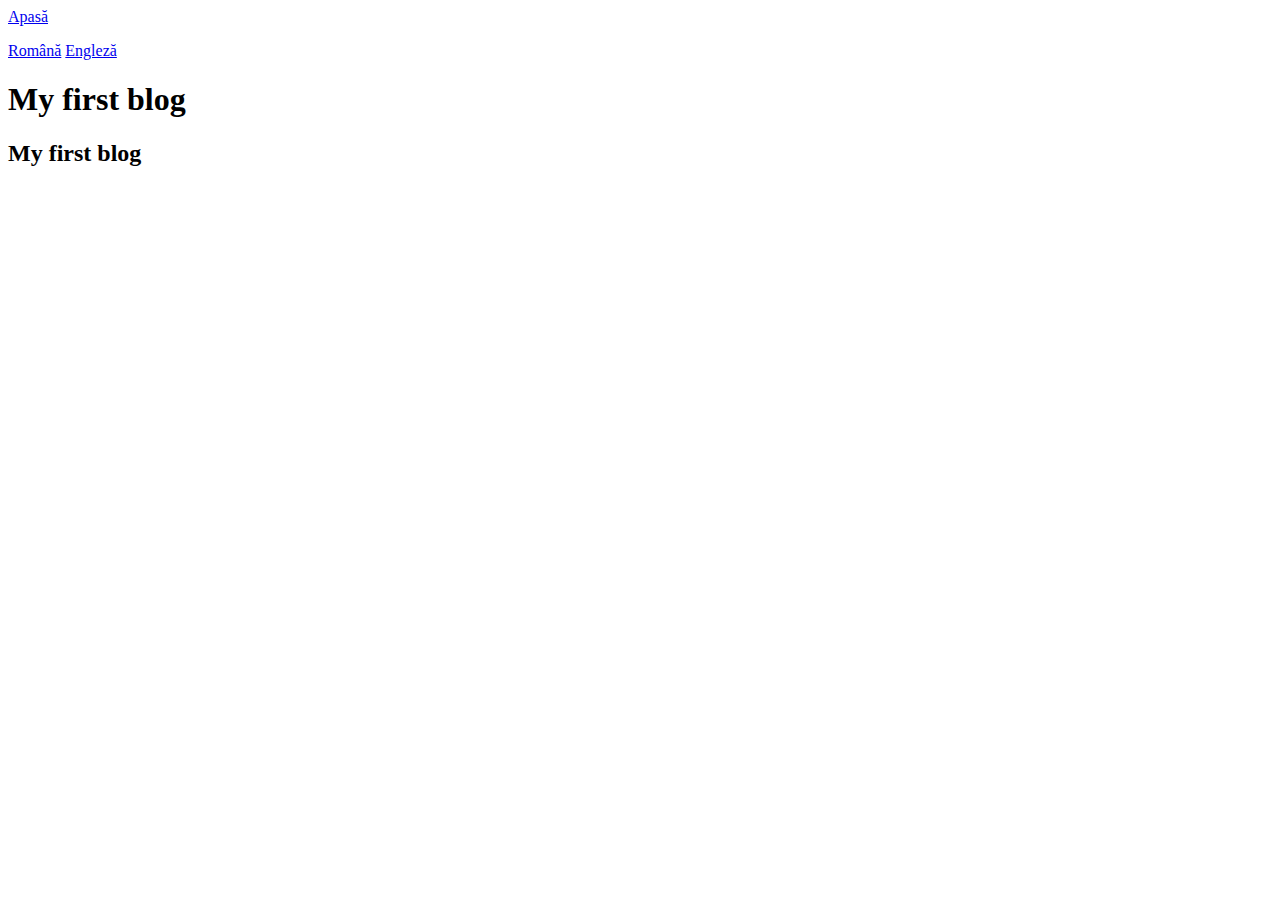
==== public/eng.html @ 458ba9ee "Add files via upload" ====
<!DOCTYPE html>
<html>
  <head>
    <title>dondid</title>
    <link rel="stylesheet" href="style.css" />
  </head>
  <body>
    <a href="./public/ro.html">Apasă</a>
    <p> 
        <a href="./public/ro.html">Română</a>
        <a href="./public/eng.html">Engleză</a>
        <h1>My first blog</h1>
        <h2>My first blog</h2>
    </p>
  </body>
</html>
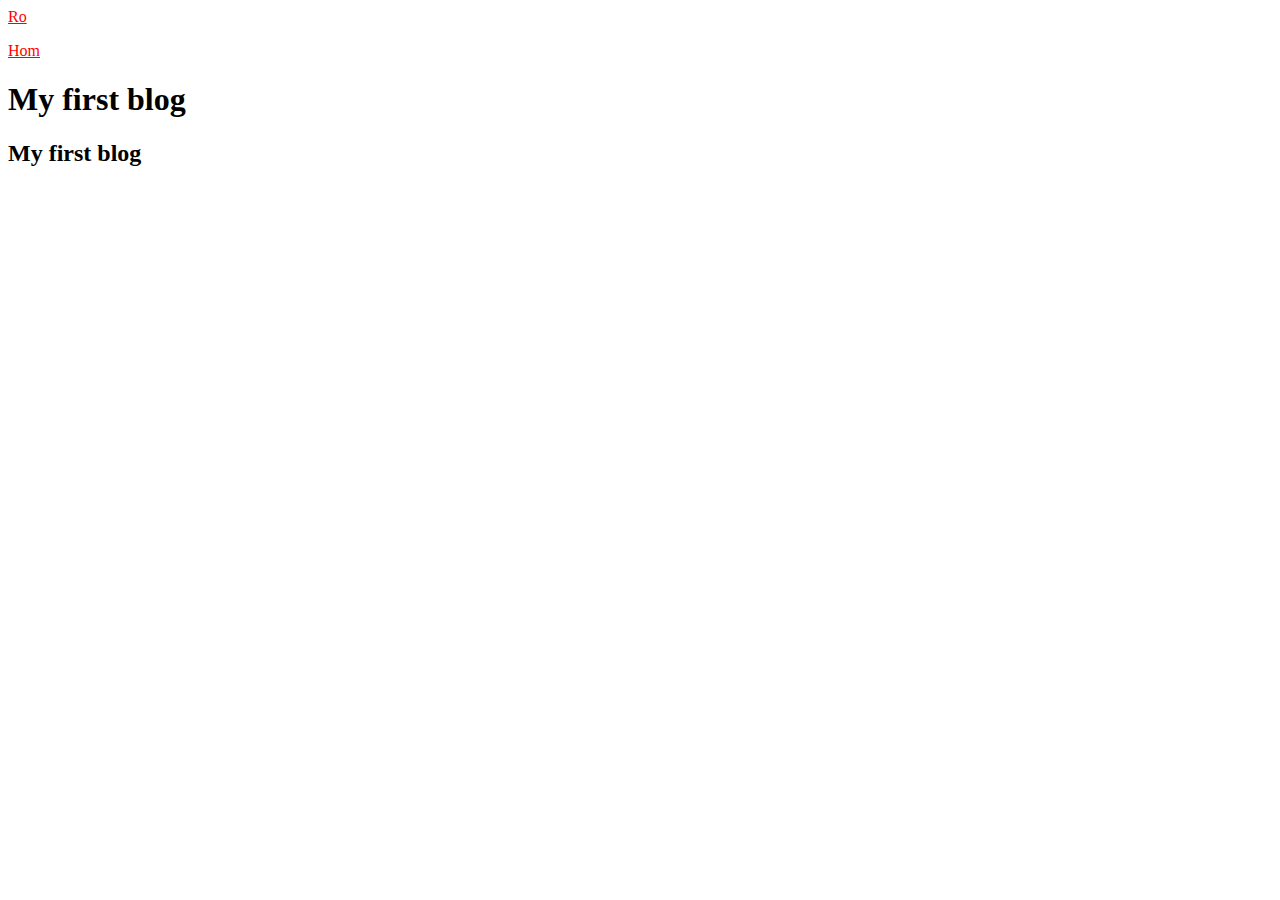
==== commit a6cea3cc: "add modifai all filder and style" ====
--- a/public/eng.html
+++ b/public/eng.html
@@ -1,16 +1,15 @@
-<!DOCTYPE html>
-<html>
-  <head>
-    <title>dondid</title>
-    <link rel="stylesheet" href="style.css" />
-  </head>
-  <body>
-    <a href="./public/ro.html">Apasă</a>
-    <p> 
-        <a href="./public/ro.html">Română</a>
-        <a href="./public/eng.html">Engleză</a>
-        <h1>My first blog</h1>
-        <h2>My first blog</h2>
-    </p>
-  </body>
+<!DOCTYPE html>
+<html>
+  <head>
+    <title>dondid</title>
+    <link rel="stylesheet" href="eng.css" />
+  </head>
+  <body>
+    <a href="../public/ro.html">Ro</a>
+    <p> 
+        <a href="../index.html">Hom</a>
+        <h1>My first blog</h1>
+        <h2>My first blog</h2>
+    </p>
+  </body>
 </html>--- a/public/eng.css
+++ b/public/eng.css
@@ -0,0 +1,7 @@
+p {
+    color: blue;
+}
+
+a {
+    color: red;
+}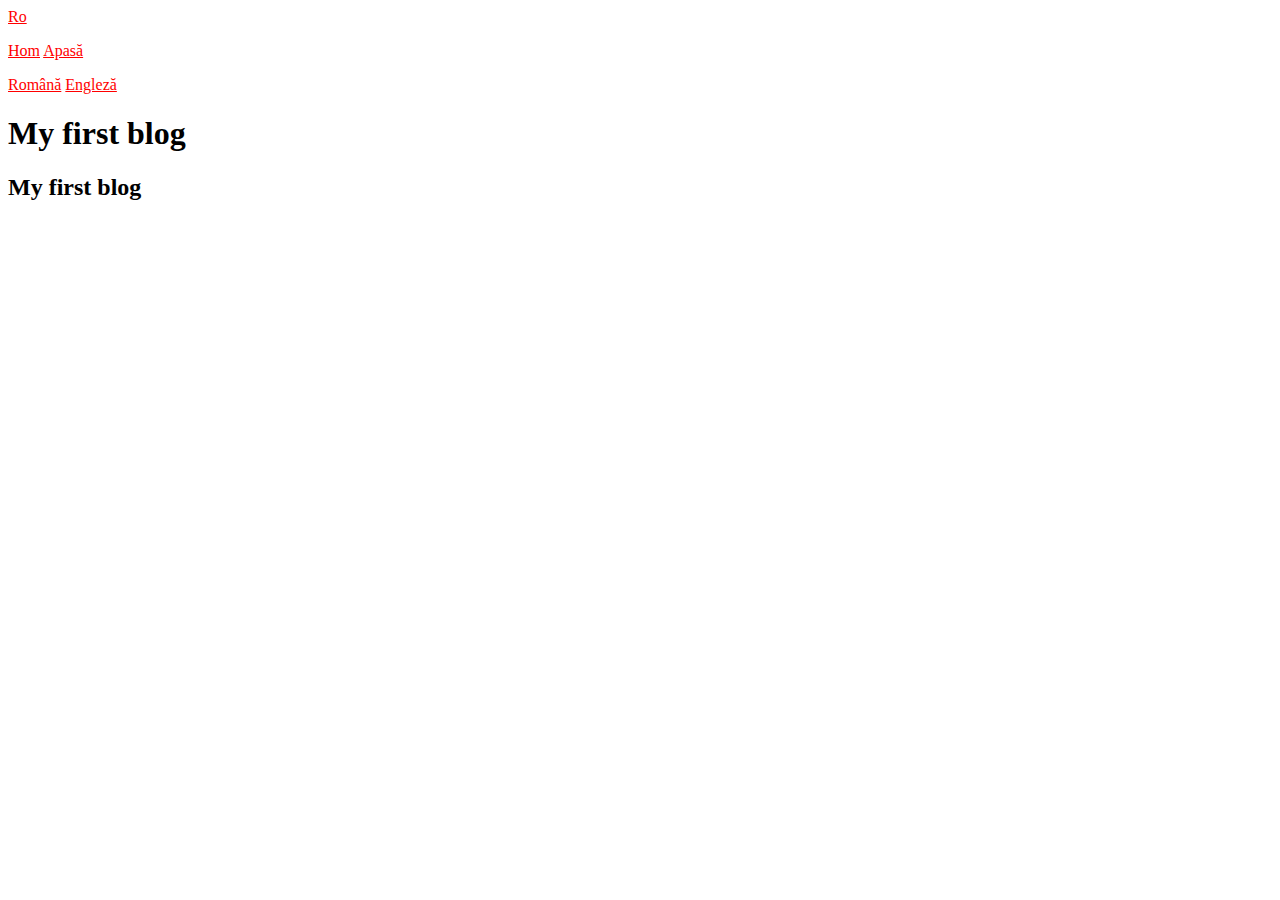
==== commit 83f1134e: "add modifai all filder and style" ====
--- a/public/eng.html
+++ b/public/eng.html
@@ -4,10 +4,19 @@
     <title>dondid</title>
     <link rel="stylesheet" href="eng.css" />
   </head>
+  
   <body>
     <a href="../public/ro.html">Ro</a>
     <p> 
         <a href="../index.html">Hom</a>
+
+    <link rel="stylesheet" href="style.css" />
+  </head>
+  <body>
+    <a href="./public/ro.html">Apasă</a>
+    <p> 
+        <a href="./public/ro.html">Română</a>
+        <a href="./public/eng.html">Engleză</a>
         <h1>My first blog</h1>
         <h2>My first blog</h2>
     </p>
--- a/public/eng.css
+++ b/public/eng.css
@@ -4,4 +4,4 @@
 
 a {
     color: red;
-}+}
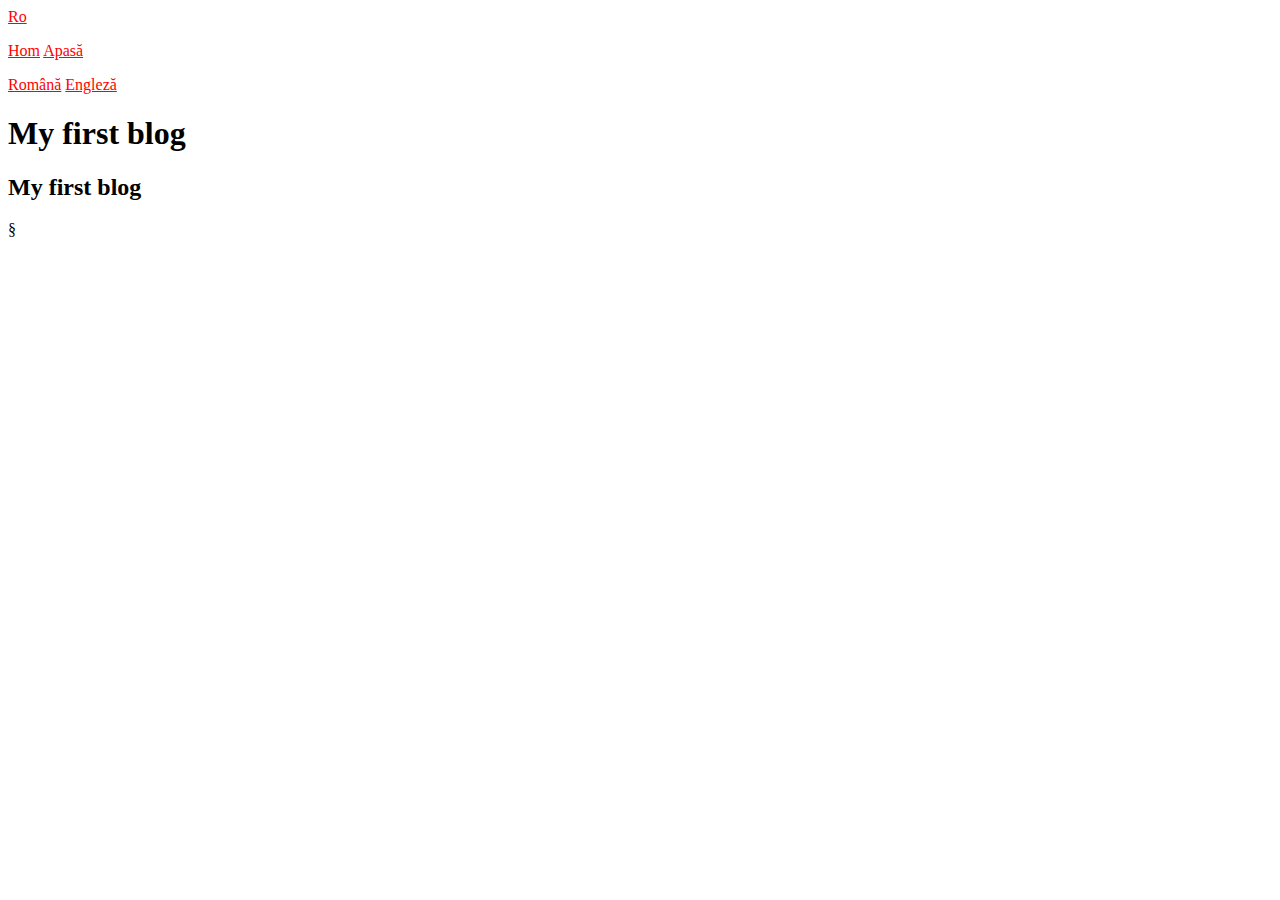
==== commit 84077863: "modified" ====
--- a/public/eng.html
+++ b/public/eng.html
@@ -2,23 +2,21 @@
 <html>
   <head>
     <title>dondid</title>
+    <link rel="stylesheet" href="style.css" />
+  </head>
+
+  <body>
+    <div>
     <link rel="stylesheet" href="eng.css" />
-  </head>
-  
-  <body>
     <a href="../public/ro.html">Ro</a>
     <p> 
         <a href="../index.html">Hom</a>
-
-    <link rel="stylesheet" href="style.css" />
-  </head>
-  <body>
-    <a href="./public/ro.html">Apasă</a>
+<a href="./public/ro.html">Apasă</a>
     <p> 
         <a href="./public/ro.html">Română</a>
         <a href="./public/eng.html">Engleză</a>
         <h1>My first blog</h1>
         <h2>My first blog</h2>
     </p>
-  </body>
+  </body>§
 </html>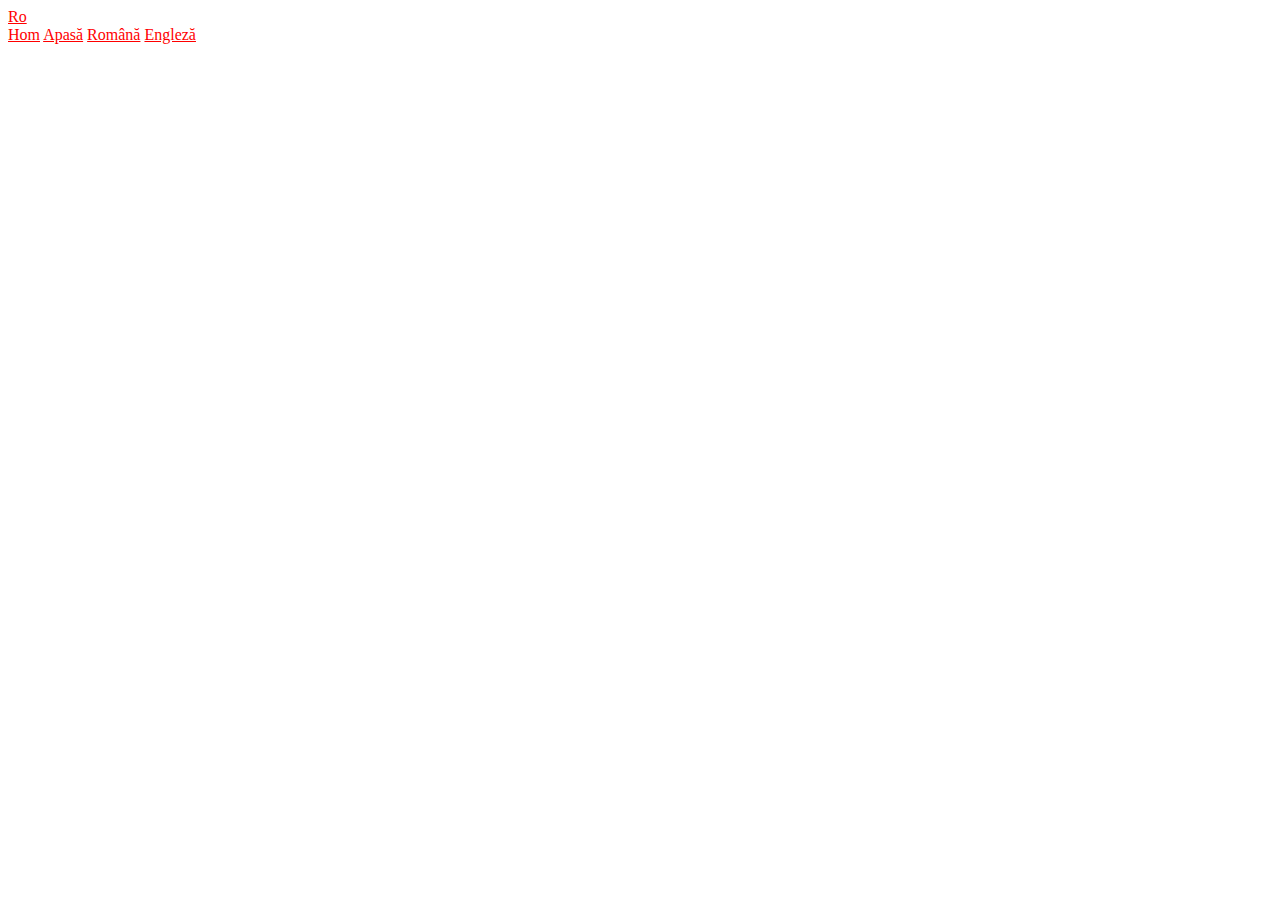
==== commit a70ae588: "modified" ====
--- a/public/eng.html
+++ b/public/eng.html
@@ -2,21 +2,16 @@
 <html>
   <head>
     <title>dondid</title>
-    <link rel="stylesheet" href="style.css" />
+    <link rel="stylesheet" href="eng.css" />
   </head>
 
   <body>
     <div>
-    <link rel="stylesheet" href="eng.css" />
-    <a href="../public/ro.html">Ro</a>
-    <p> 
-        <a href="../index.html">Hom</a>
-<a href="./public/ro.html">Apasă</a>
-    <p> 
-        <a href="./public/ro.html">Română</a>
-        <a href="./public/eng.html">Engleză</a>
-        <h1>My first blog</h1>
-        <h2>My first blog</h2>
-    </p>
-  </body>§
-</html>+      <a href="../public/ro.html">Ro</a> <br />
+      <a href="../index.html">Hom</a>
+      <a href="./public/ro.html">Apasă</a>
+      <a href="./public/ro.html">Română</a>
+      <a href="./public/eng.html">Engleză</a>
+    </div>
+  </body>
+</html>
--- a/public/eng.css
+++ b/public/eng.css
@@ -1,7 +1,3 @@
-p {
-    color: blue;
-}
-
 a {
     color: red;
-}
+}